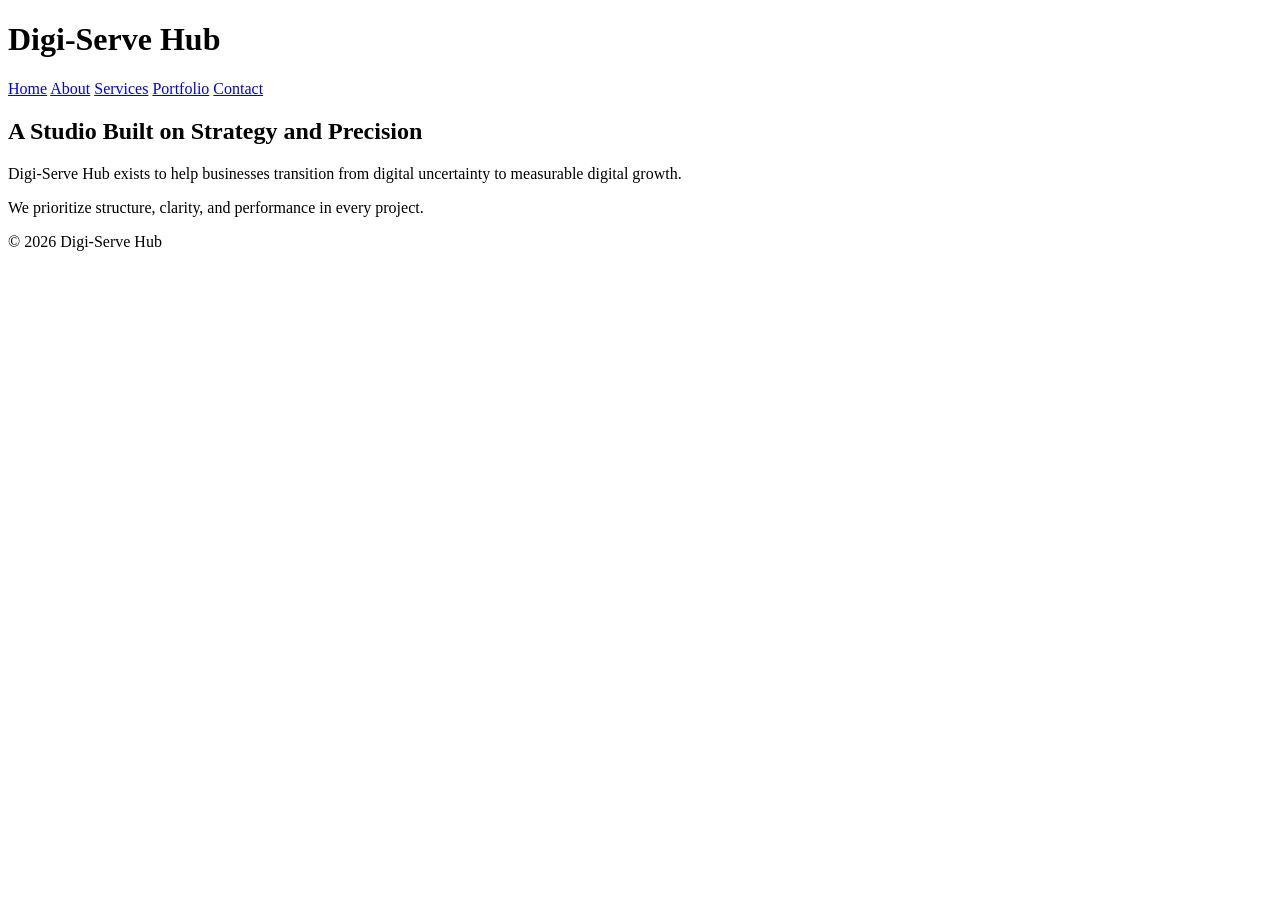
==== about.html @ 267909e5 "Add files via upload" ====
<!DOCTYPE html>
<html>
<head>
    <title>About | Digi-Serve Hub</title>
    <link rel="stylesheet" href="css/style.css">
</head>
<body>

<header>
    <h1>Digi-Serve Hub</h1>
    <nav>
        <a href="index.html">Home</a>
        <a href="about.html">About</a>
        <a href="services.html">Services</a>
        <a href="portfolio.html">Portfolio</a>
        <a href="contact.html">Contact</a>
    </nav>
</header>

<section class="hero">
    <h2>A Studio Built on Strategy and Precision</h2>
</section>

<section class="section">
    <p>Digi-Serve Hub exists to help businesses transition from digital uncertainty to measurable digital growth.</p>
    <p>We prioritize structure, clarity, and performance in every project.</p>
</section>

<footer>
    © 2026 Digi-Serve Hub
</footer>

</body>
</html>
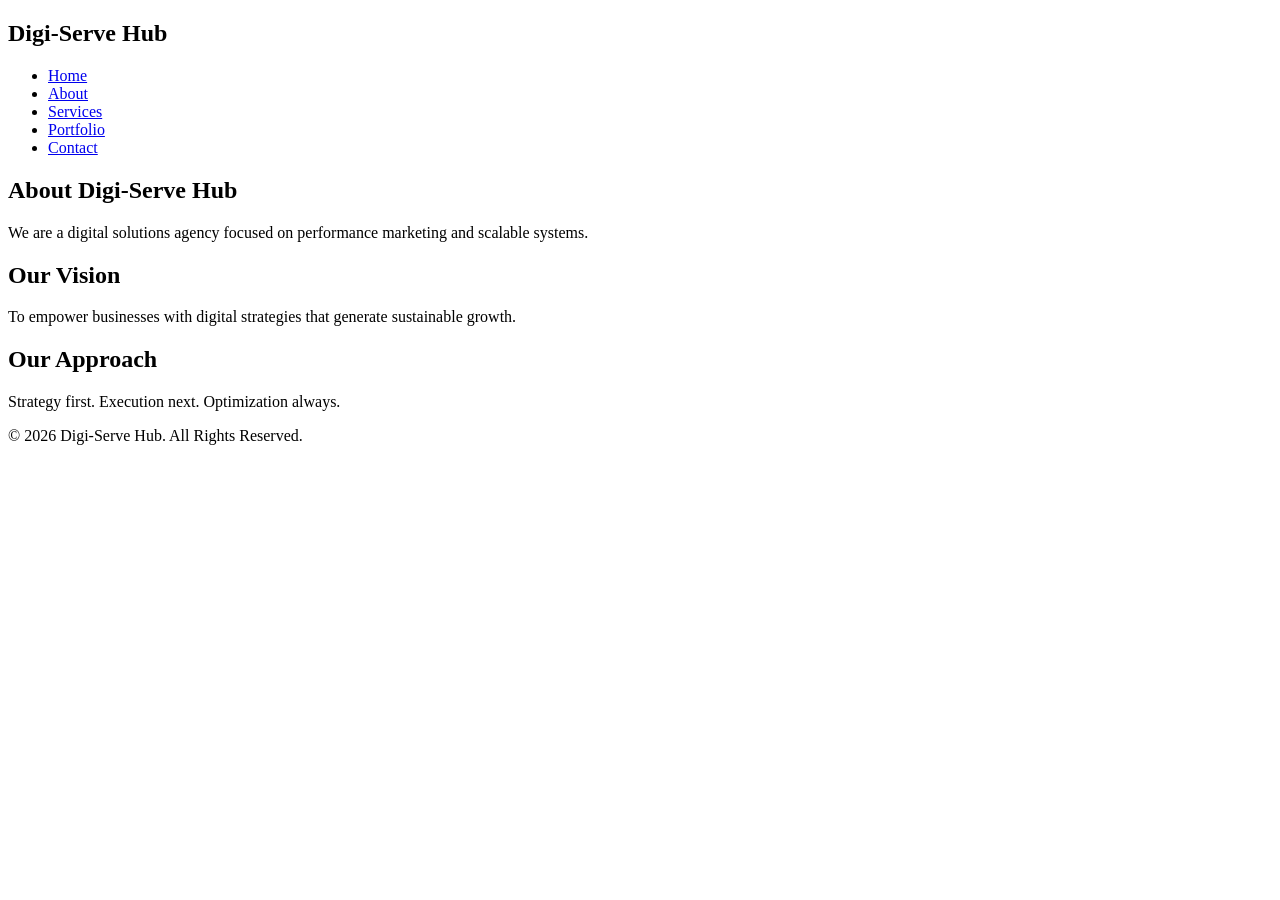
==== commit 7e91187c: "Final improved design with consistent colour pattern" ====
--- a/about.html
+++ b/about.html
@@ -1,34 +1,46 @@
 <!DOCTYPE html>
-<html>
+<html lang="en">
 <head>
-    <title>About | Digi-Serve Hub</title>
-    <link rel="stylesheet" href="css/style.css">
+<meta charset="UTF-8">
+<title>About | Digi-Serve Hub</title>
+<meta name="viewport" content="width=device-width, initial-scale=1.0">
+<link rel="stylesheet" href="style.css">
 </head>
 <body>
 
 <header>
-    <h1>Digi-Serve Hub</h1>
-    <nav>
-        <a href="index.html">Home</a>
-        <a href="about.html">About</a>
-        <a href="services.html">Services</a>
-        <a href="portfolio.html">Portfolio</a>
-        <a href="contact.html">Contact</a>
-    </nav>
+<nav>
+<h1 class="logo">Digi-Serve Hub</h1>
+<ul>
+<li><a href="index.html">Home</a></li>
+<li><a href="about.html" class="active">About</a></li>
+<li><a href="services.html">Services</a></li>
+<li><a href="portfolio.html">Portfolio</a></li>
+<li><a href="contact.html">Contact</a></li>
+</ul>
+</nav>
 </header>
 
-<section class="hero">
-    <h2>A Studio Built on Strategy and Precision</h2>
+<section class="section-dark">
+<h1>About Digi-Serve Hub</h1>
+<p>We are a digital solutions agency focused on performance marketing and scalable systems.</p>
 </section>
 
-<section class="section">
-    <p>Digi-Serve Hub exists to help businesses transition from digital uncertainty to measurable digital growth.</p>
-    <p>We prioritize structure, clarity, and performance in every project.</p>
+<section class="section-mid">
+<div class="card">
+<h2>Our Vision</h2>
+<p>To empower businesses with digital strategies that generate sustainable growth.</p>
+</div>
+
+<div class="card">
+<h2>Our Approach</h2>
+<p>Strategy first. Execution next. Optimization always.</p>
+</div>
 </section>
 
 <footer>
-    © 2026 Digi-Serve Hub
+<p>© 2026 Digi-Serve Hub. All Rights Reserved.</p>
 </footer>
 
 </body>
-</html>+</html>
